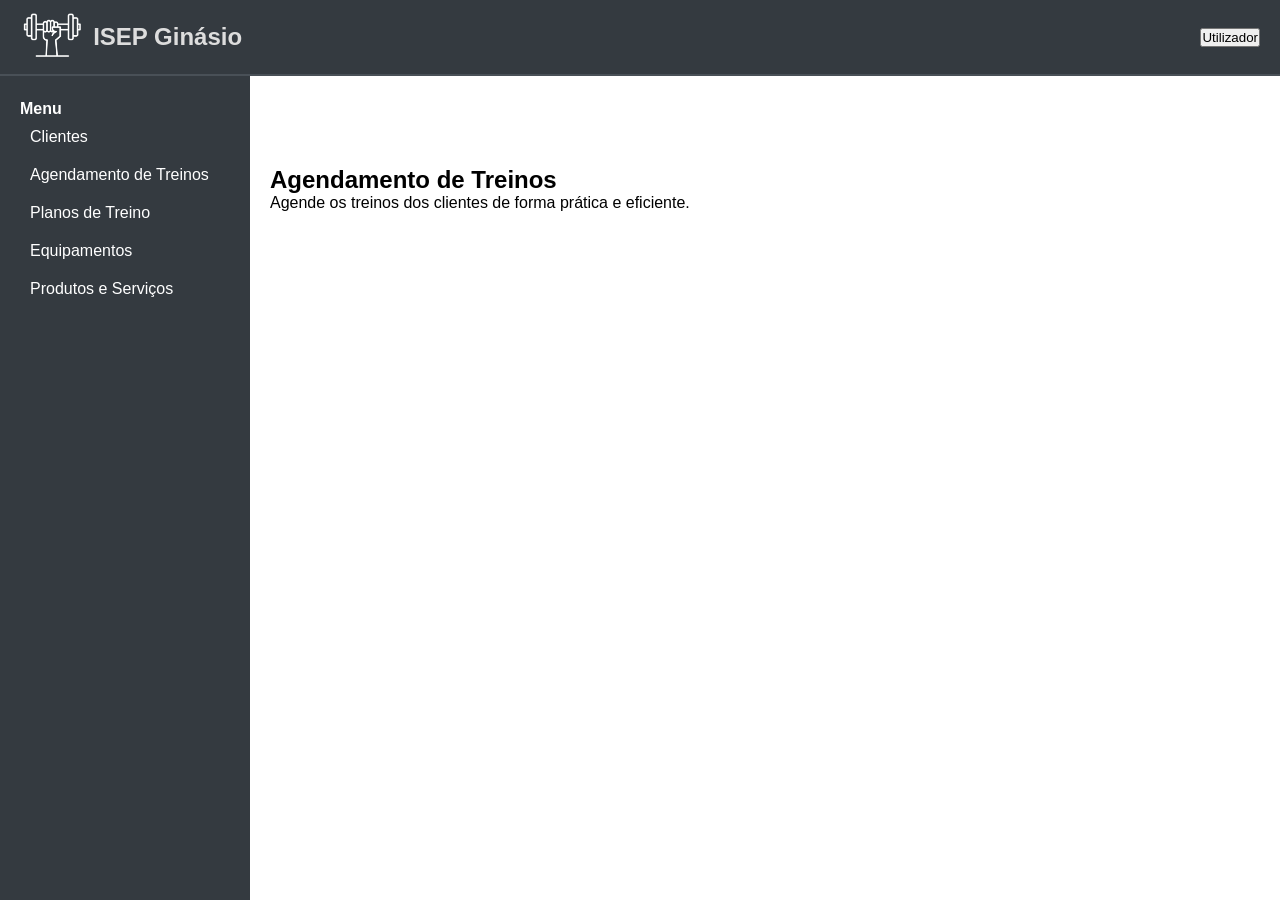
==== backend/views/agendamento/agendamento.html @ 831d468b "Ficha 05" ====
<!DOCTYPE html>
<html lang="pt">
<head>
    <meta charset="UTF-8">
    <meta name="viewport" content="width=device-width, initial-scale=1.0">
    <title>ISEP Ginásio</title>
    <!-- favicon -->
     <link rel="shortcut icon" href="../../assets/img/gym125.png" type="image/png">
    <!-- folha de estilos CSS -->
     <link rel="stylesheet" href="../../assets/css/admin.css"> 
</head>
<body>
<!-- Navbar -->
<header class="bng-navbar-menu">
    <div>
        <!-- Logo e Nome -->
        <a href="../../index.html">
            <img src="../../assets/img/gym125_white.png" alt="Logo do ISEP Ginásio" height="50">
        </a>
        <h3>ISEP Ginásio</h3>
    </div>
    <div>
        <button>Utilizador</button>
    </div>
</header> 

<!-- Sidebar -->
<aside class="sidebar">
    <h4>Menu</h4>
    <nav>
        <a href="../clientes/clientes.html">Clientes</a>
        <a href="../agendamento/agendamento.html">Agendamento de Treinos</a>
        <a href="../planos/plano_treino.html">Planos de Treino</a>
        <a href="../equipamentos/equipamentos.html">Equipamentos</a>
        <a href="../produtos-servicos/produtos_servicos.html">Produtos e Serviços</a>
    </nav>
</aside> 

<!-- Conteúdo Principal -->
<main class="content">
    <section>
        <h2>Agendamento de Treinos</h2>
        <p>Agende os treinos dos clientes de forma prática e eficiente.</p>
    </section>
</main>
    
</body>
</html>
---- backend/assets/css/admin.css ----
/* ESTILO GERAL */
/* Seletor universal - aplica-se a todos os elementos da página */
* {
 margin: 0; /* Remove margens externas padrão */
 padding: 0; /* Remove preenchimentos internos padrão */
 box-sizing: border-box; /* Inclui bordas e preenchimento no cálculo da largura/altura */
 font-family: Arial, Helvetica, sans-serif; /* Define a fonte principal usada no site */
}

/* BARRA DE NAVEGAÇÃO SUPERIOR */
.bng-navbar-menu {
 background-color: #343a40; /* Cor de fundo escura */
 display: flex; /* Organiza os elementos na horizontal */
 align-items: center; /* Alinha os elementos verticalmente ao centro */
 justify-content: space-between; /* Espaço entre o logótipo e o botão */
 padding: 10px 20px; /* Espaçamento interno */
 position: sticky; /* Fixa a barra no topo ao fazer scroll */
 top: 0; /* Alinha ao topo da janela */
 border-bottom: 2px solid #495057; /* Linha inferior */
 z-index: 1000; /* Fica acima da sidebar */
}
.bng-navbar-menu div {
 display: flex; /* Organização horizontal dos elementos internos */
 align-items: center; /* Alinhamento vertical ao centro */
}
.bng-navbar-menu img {
 height: 50px; /* Altura do logótipo */
 margin-right: 10px; /* Espaço entre o logótipo e o título */
}
.bng-navbar-menu h3 {
 font-size: 1.5em; /* Tamanho da letra do título */
 color: #dddddd; /* Cor do texto (cinza claro) */
}

/* BARRA DE NAVEGAÇÃO LATERAL */
/* Estilos para o menu lateral fixo (sidebar) */
.sidebar {
 width: 250px; /* Largura da barra lateral */
 height: 100vh; /* Altura total da janela */
 background-color: #343a40; /* Fundo escuro */
 color: white; /* Texto branco */
 padding: 100px 20px 20px; /* Espaçamento interno */
 position: fixed; /* Fixa à esquerda do ecrã */
 left: 0; /* Para colocar a sidebar no lado direito basta substituir por 'right' */
 top: 0;
 bottom: 0;
}
/* Estilos para os links dentro da sidebar */
.sidebar a {
 display: flex; /* Organização horizontal interna */
 align-items: center; /* Alinhamento vertical ao centro */
 color: white; /* Cor do texto dos links */
 text-decoration: none; /* Remove o sublinhado */
 padding: 10px; /* Espaçamento interno */
 border-radius: 5px; /* Cantos arredondados */
 transition: background 0.3s; /* Animação ao passar o rato */
}
.sidebar a:hover {
 background-color: rgb(57, 86, 179);
} 

/* CONTEÚDO DA PÁGINA */
/* Ajuste do conteúdo para não ficar sob a navbar */
.content {
 margin-left: 250px; /* Afasta o conteúdo da sidebar (largura da sidebar) */
 margin-top: 70px; /* Espaço para não ficar por baixo da navbar */
 flex-grow: 1; /* Permite que o conteúdo cresça conforme o espaço disponível */
 padding: 20px; /* Espaçamento interno para melhor leitura */
}
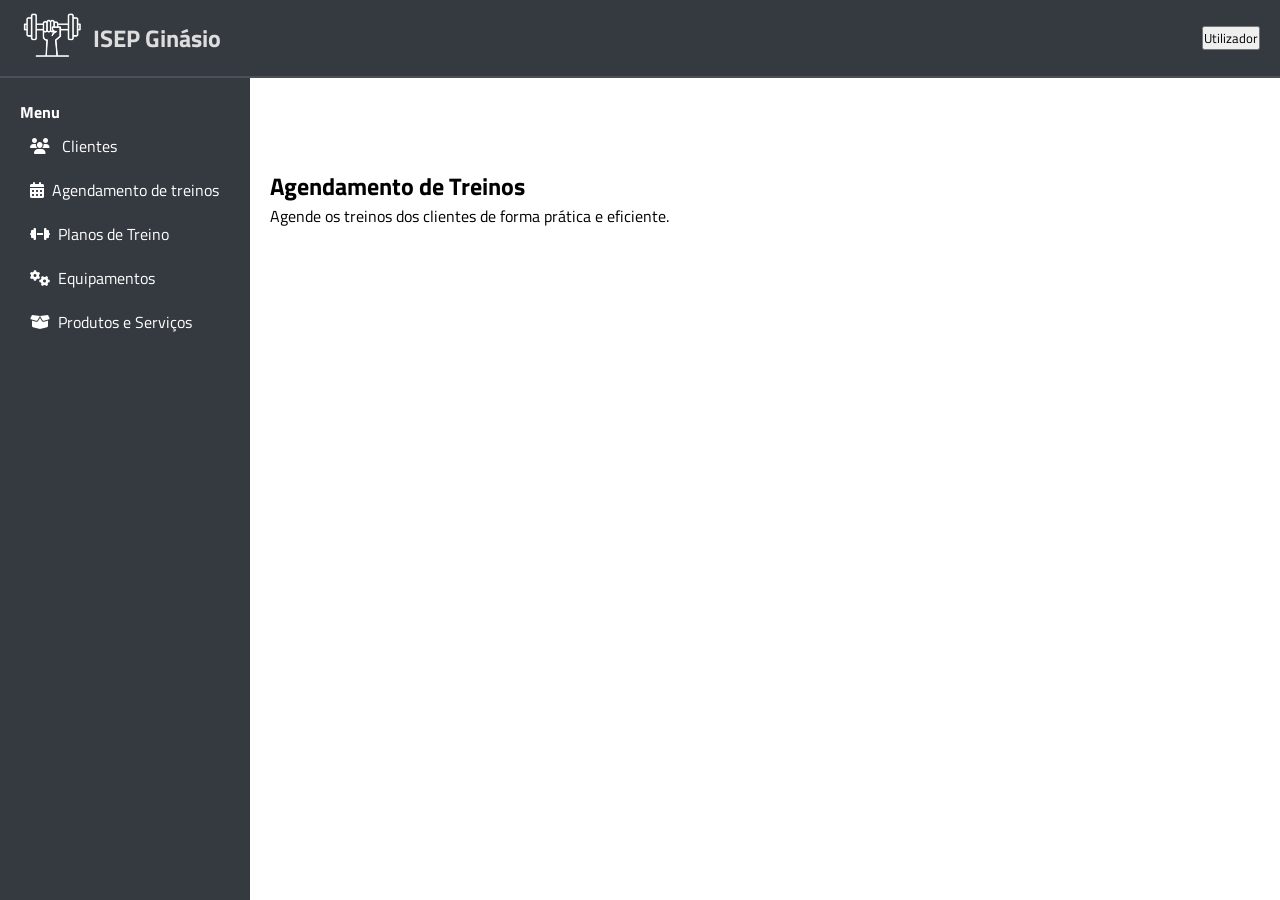
==== commit f821f554: "Fontes e Icons" ====
--- a/backend/views/agendamento/agendamento.html
+++ b/backend/views/agendamento/agendamento.html
@@ -8,6 +8,14 @@
      <link rel="shortcut icon" href="../../assets/img/gym125.png" type="image/png">
     <!-- folha de estilos CSS -->
      <link rel="stylesheet" href="../../assets/css/admin.css"> 
+
+     <!-- Google Fonts --> 
+    <link rel="preconnect" href="https://fonts.googleapis.com"> 
+    <link rel="preconnect" href="https://fonts.gstatic.com" crossorigin> 
+    <link href="https://fonts.googleapis.com/css2?family=Titillium+Web:ital,wght@0,300;0,700;1,400&display=swap" rel="stylesheet"> 
+    <!-- Font Awesome --> 
+    <link rel="stylesheet" href="../../assets/fontawesome/all.min.css"> 
+
 </head>
 <body>
 <!-- Navbar -->
@@ -24,16 +32,16 @@
     </div>
 </header> 
 
-<!-- Sidebar -->
-<aside class="sidebar">
-    <h4>Menu</h4>
-    <nav>
-        <a href="../clientes/clientes.html">Clientes</a>
-        <a href="../agendamento/agendamento.html">Agendamento de Treinos</a>
-        <a href="../planos/plano_treino.html">Planos de Treino</a>
-        <a href="../equipamentos/equipamentos.html">Equipamentos</a>
-        <a href="../produtos-servicos/produtos_servicos.html">Produtos e Serviços</a>
-    </nav>
+<!-- Sidebar --> 
+<aside class="sidebar"> 
+    <h4>Menu</h4> 
+    <nav> 
+        <a href="../../views/clientes/clientes.html"><i class="fas fa-users"></i> &ensp; Clientes</a> 
+        <a href="../../views/agendamento/agendamento.html"><i class="fas fa-calendar-alt"></i> &ensp;Agendamento de treinos</a> 
+        <a href="../../views/planos/plano_treino.html"><i class="fas fa-dumbbell"></i> &ensp;Planos de Treino</a> 
+        <a href="../../views/equipamentos/equipamentos.html"><i class="fas fa-cogs"></i> &ensp;Equipamentos</a> 
+        <a href="../../views/produtos-servicos/produtos_servicos.html"><i class="fas fa-box-open"></i> &ensp;Produtos e Serviços</a> 
+    </nav> 
 </aside> 
 
 <!-- Conteúdo Principal -->
--- a/backend/assets/css/admin.css
+++ b/backend/assets/css/admin.css
@@ -4,7 +4,7 @@
  margin: 0; /* Remove margens externas padrão */
  padding: 0; /* Remove preenchimentos internos padrão */
  box-sizing: border-box; /* Inclui bordas e preenchimento no cálculo da largura/altura */
- font-family: Arial, Helvetica, sans-serif; /* Define a fonte principal usada no site */
+ font-family: 'Titillium Web', sans-serif; /* Define a fonte principal usada no site */
 }
 
 /* BARRA DE NAVEGAÇÃO SUPERIOR */
